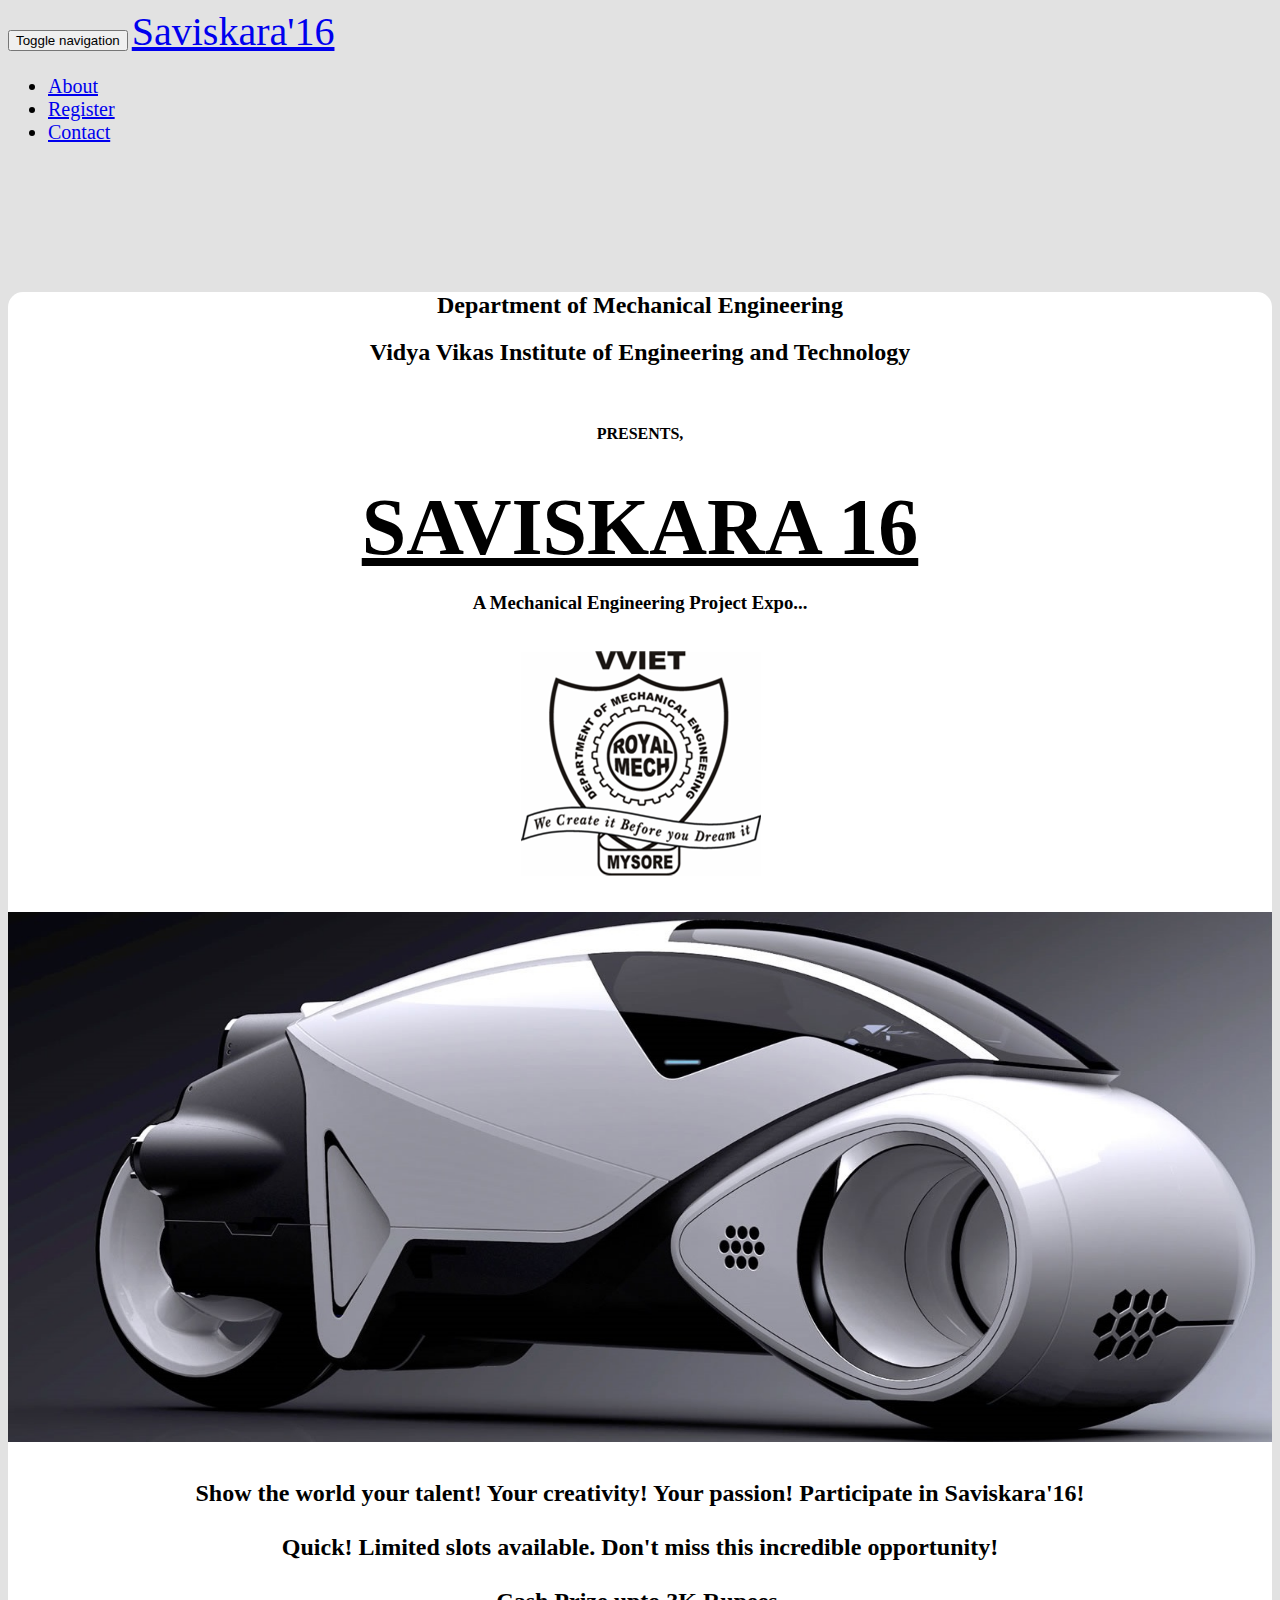
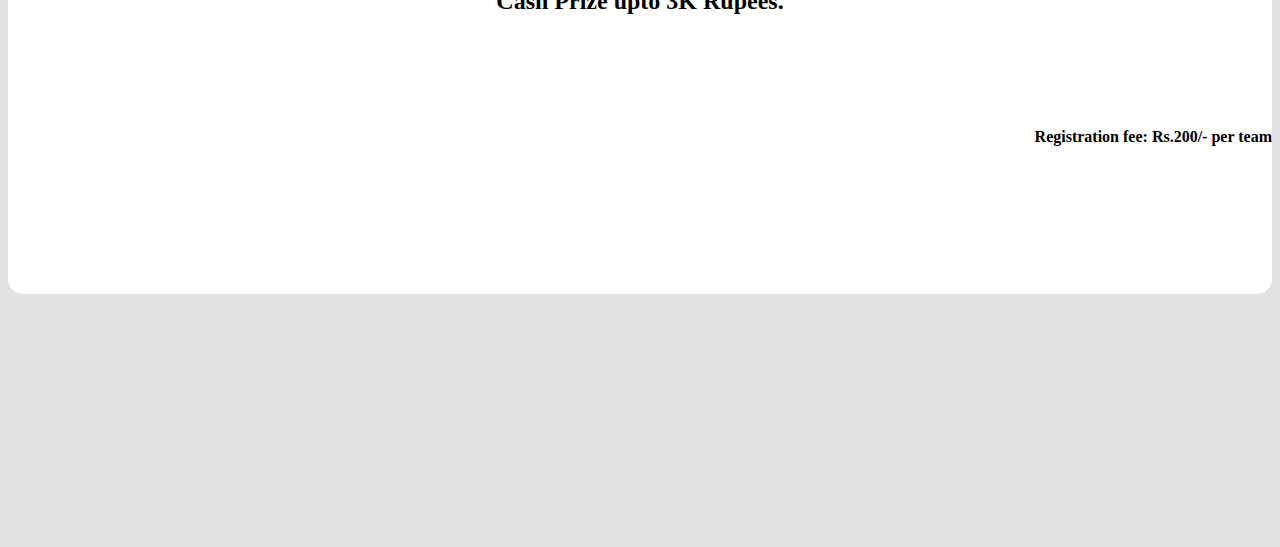
==== index.html @ f01d8f15 "Added files via upload" ====
<html>


<head>
  <title>Home</title>
    <link rel="icon" href="images/glyphicon.jpg" type="image/x-icon">
  <link rel="stylesheet" href="https://maxcdn.bootstrapcdn.com/bootstrap/3.3.6/css/bootstrap.min.css" integrity="sha384-1q8mTJOASx8j1Au+a5WDVnPi2lkFfwwEAa8hDDdjZlpLegxhjVME1fgjWPGmkzs7" crossorigin="anonymous">
    <script src="//code.jquery.com/jquery-1.11.3.min.js"></script>
    <script src="https://maxcdn.bootstrapcdn.com/bootstrap/3.3.6/js/bootstrap.min.js" integrity="sha384-0mSbJDEHialfmuBBQP6A4Qrprq5OVfW37PRR3j5ELqxss1yVqOtnepnHVP9aJ7xS" crossorigin="anonymous"></script>
    <link href="http://fonts.googleapis.com/css?family=Lobster" rel="stylesheet" type="text/css">
    <link href="style/style.css" rel="stylesheet" type="text/css">

</head>
<!-- end of head -->


<body>


  <nav class="navbar navbar-default navbar-fixed-top navbar-inverse">
    <div class="container-fluid">
      <!-- Brand and toggle get grouped for better mobile display -->
      <div class="navbar-header">
        <button type="button" class="navbar-toggle collapsed" data-toggle="collapse" data-target="#bs-example-navbar-collapse-1" aria-expanded="false">
          <span class="sr-only">Toggle navigation</span>
          <span class="icon-bar"></span>
          <span class="icon-bar"></span>
          <span class="icon-bar"></span>
        </button>
        <a class="navbar-brand" href="index.html" style="font-style: bold; text-align: center; font-size: 40px;"> Saviskara'16 </a>
      </div>

      <!-- Collect the nav links, forms, and other content for toggling -->
      <div class="collapse navbar-collapse" id="bs-example-navbar-collapse-1">
        <ul class="nav navbar-nav navbar-right" style="font-size: 20px;">
          <li><a href="about.html">About</a></li>
          <li><a href="register.html">Register</a></li>
          <li><a href="contact.html">Contact</a></li>
        </ul>
      </div>
      <!-- /.navbar-collapse -->
    </div>
    <!-- /.container-fluid -->
  </nav>
  <br> <br> <br> <br> <br> <br>
	<div class="container" align="center" style="background-color: white;">
  <h2>Department of Mechanical Engineering</h2>
  <h2>Vidya Vikas Institute of Engineering and Technology</h2>
  <br>
  <h4>PRESENTS,</h4>
  <br>
  <h1 style="font-size: 500%; margin: 10%; margin-top: 0; margin-bottom: 0;"><u>SAVISKARA 16</u></h1>
  <h3>A Mechanical Engineering Project Expo...</h3>
  <br>
  <img src="images/mechlogo.png" alt="Royal Mech">
  <br><br><br>
  <img src="images/concept-motorcycle.jpg" alt="concept motorcycle" height="60%" width="100%">
  <br><br>
  <h2>Show the world your talent! Your creativity! Your passion! Participate in Saviskara'16!
  <br><br>
  Quick! Limited slots available. Don't miss this incredible opportunity!
  <br><br>
  Cash Prize upto 3K Rupees.
  <br>
  </h2>
  <br><br><br><br>
  <h4 align="right"><b>Registration fee:</b> Rs.200/- per team</h4>
  </div>
  
  
  </body>


</html>
---- style/style.css ----
body{
	background-color: #E2E2E2;
}
.container{
	padding-bottom: 10%;
	margin-bottom: 20%;
	border-radius: 15px;
}
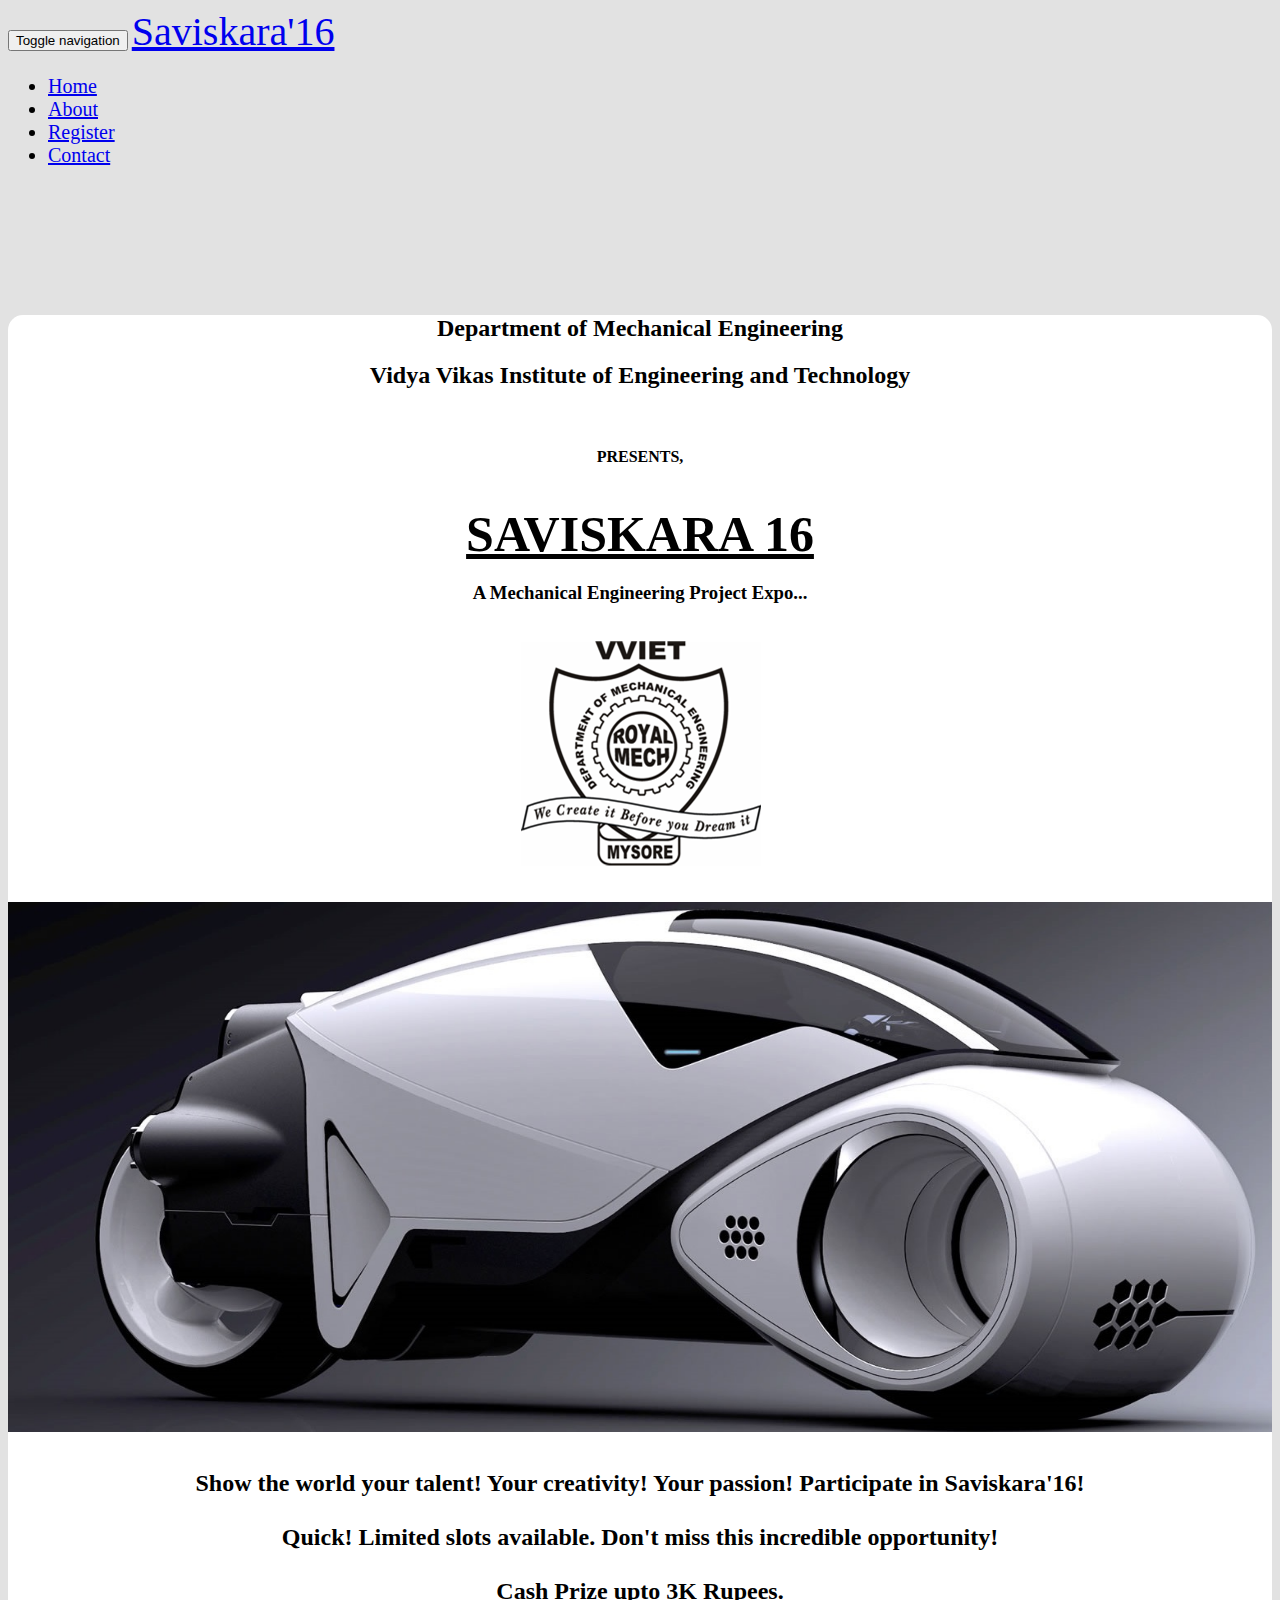
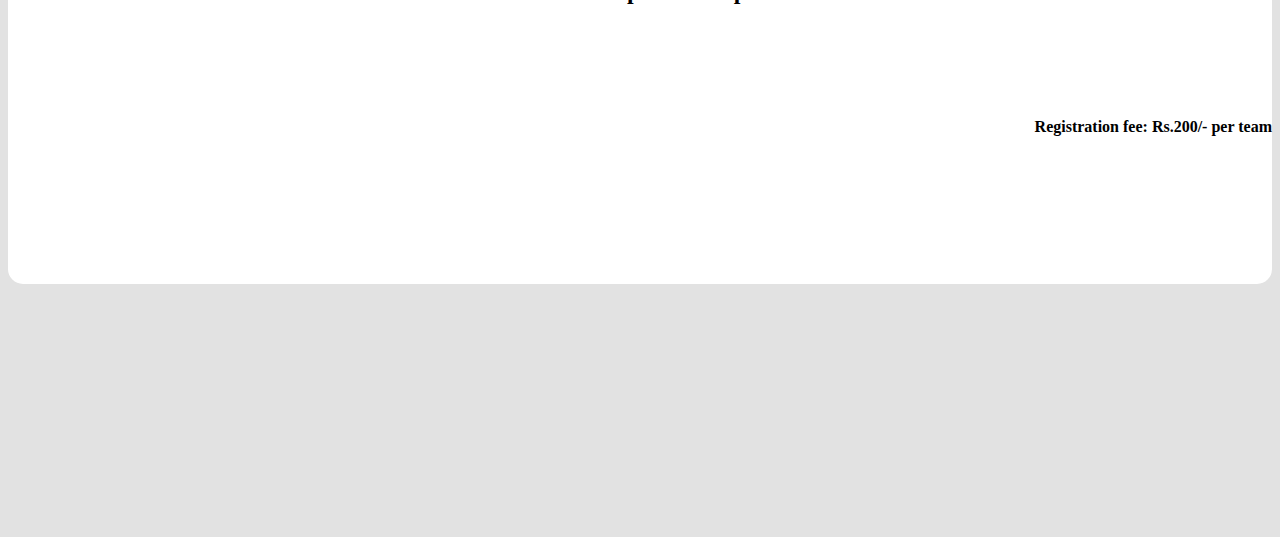
==== commit 304a52d9: "Added files via upload" ====
--- a/index.html
+++ b/index.html
@@ -33,6 +33,7 @@
       <!-- Collect the nav links, forms, and other content for toggling -->
       <div class="collapse navbar-collapse" id="bs-example-navbar-collapse-1">
         <ul class="nav navbar-nav navbar-right" style="font-size: 20px;">
+          <li><a href="index.html">Home</a></li>
           <li><a href="about.html">About</a></li>
           <li><a href="register.html">Register</a></li>
           <li><a href="contact.html">Contact</a></li>
@@ -42,30 +43,30 @@
     </div>
     <!-- /.container-fluid -->
   </nav>
-  <br> <br> <br> <br> <br> <br>
-	<div class="container" align="center" style="background-color: white;">
-  <h2>Department of Mechanical Engineering</h2>
-  <h2>Vidya Vikas Institute of Engineering and Technology</h2>
-  <br>
-  <h4>PRESENTS,</h4>
-  <br>
-  <h1 style="font-size: 500%; margin: 10%; margin-top: 0; margin-bottom: 0;"><u>SAVISKARA 16</u></h1>
-  <h3>A Mechanical Engineering Project Expo...</h3>
-  <br>
-  <img src="images/mechlogo.png" alt="Royal Mech">
-  <br><br><br>
-  <img src="images/concept-motorcycle.jpg" alt="concept motorcycle" height="60%" width="100%">
-  <br><br>
-  <h2>Show the world your talent! Your creativity! Your passion! Participate in Saviskara'16!
-  <br><br>
-  Quick! Limited slots available. Don't miss this incredible opportunity!
-  <br><br>
-  Cash Prize upto 3K Rupees.
-  <br>
-  </h2>
-  <br><br><br><br>
-  <h4 align="right"><b>Registration fee:</b> Rs.200/- per team</h4>
-  </div>
+    <br> <br> <br> <br> <br> <br>
+    	<div class="container" align="center" style="background-color: white;">
+        <h2>Department of Mechanical Engineering</h2>
+        <h2>Vidya Vikas Institute of Engineering and Technology</h2>
+        <br>
+        <h4>PRESENTS,</h4>
+        <br>
+        <h1 style="font-size:50px; margin: 10%; margin-top: 0; margin-bottom: 0;"><b><u>SAVISKARA 16</u></b></h1>
+        <h3>A Mechanical Engineering Project Expo...</h3>
+        <br>
+        <img src="images/mechlogo.png" alt="Royal Mech">
+        <br><br><br>
+        <img src="images/concept-motorcycle.jpg" alt="concept motorcycle" height="60%" width="100%">
+        <br><br>
+        <h2>Show the world your talent! Your creativity! Your passion! Participate in Saviskara'16!
+        <br><br>
+        Quick! Limited slots available. Don't miss this incredible opportunity!
+        <br><br>
+        Cash Prize upto 3K Rupees.
+        <br>
+        </h2>
+        <br><br><br><br>
+        <h4 align="right"><b>Registration fee:</b> Rs.200/- per team</h4>
+        </div>
   
   
   </body>
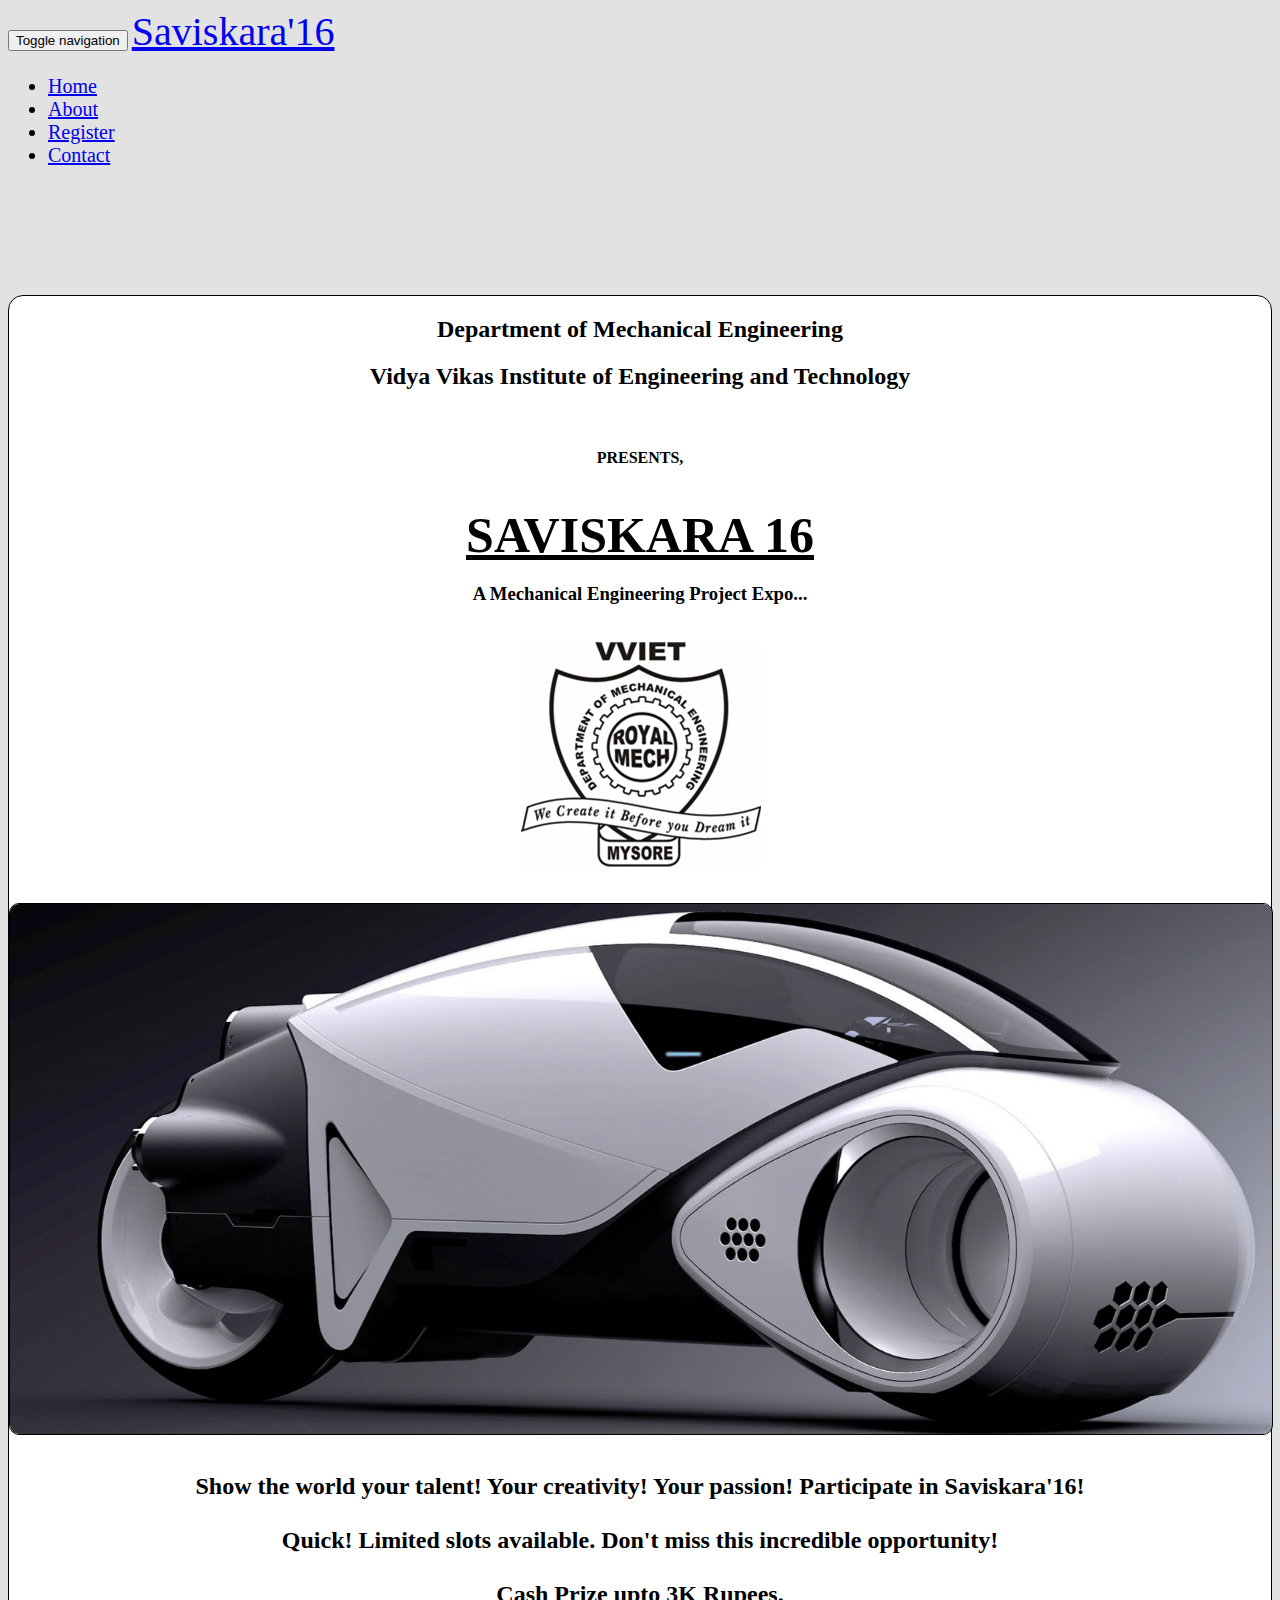
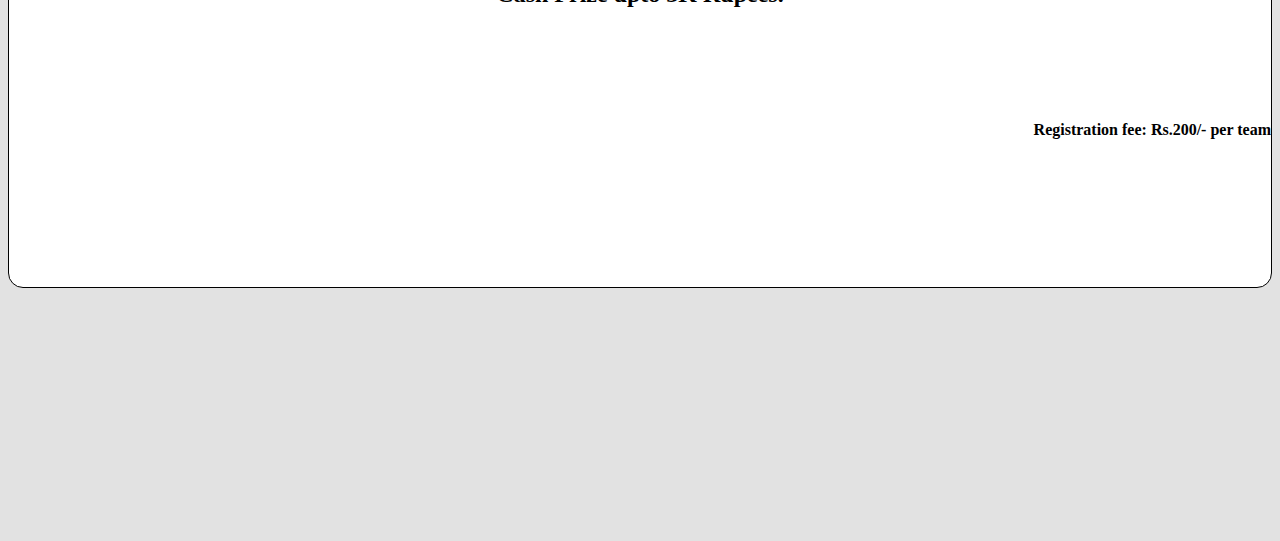
==== commit d066b7b0: "Added files via upload" ====
--- a/index.html
+++ b/index.html
@@ -55,7 +55,7 @@
         <br>
         <img src="images/mechlogo.png" alt="Royal Mech">
         <br><br><br>
-        <img src="images/concept-motorcycle.jpg" alt="concept motorcycle" height="60%" width="100%">
+        <img src="images/concept-motorcycle.jpg" alt="concept motorcycle" height="60%" width="100%" class="img">
         <br><br>
         <h2>Show the world your talent! Your creativity! Your passion! Participate in Saviskara'16!
         <br><br>
--- a/style/style.css
+++ b/style/style.css
@@ -2,7 +2,17 @@
 	background-color: #E2E2E2;
 }
 .container{
+	background-color: white;
 	padding-bottom: 10%;
 	margin-bottom: 20%;
 	border-radius: 15px;
+	border: 1px solid black;
+}
+.jumbotron{
+	border: 1px black solid;
+	border-radius: 10px;
+}
+.img{
+	border: 1px solid black;
+	border-radius: 10px;
 }